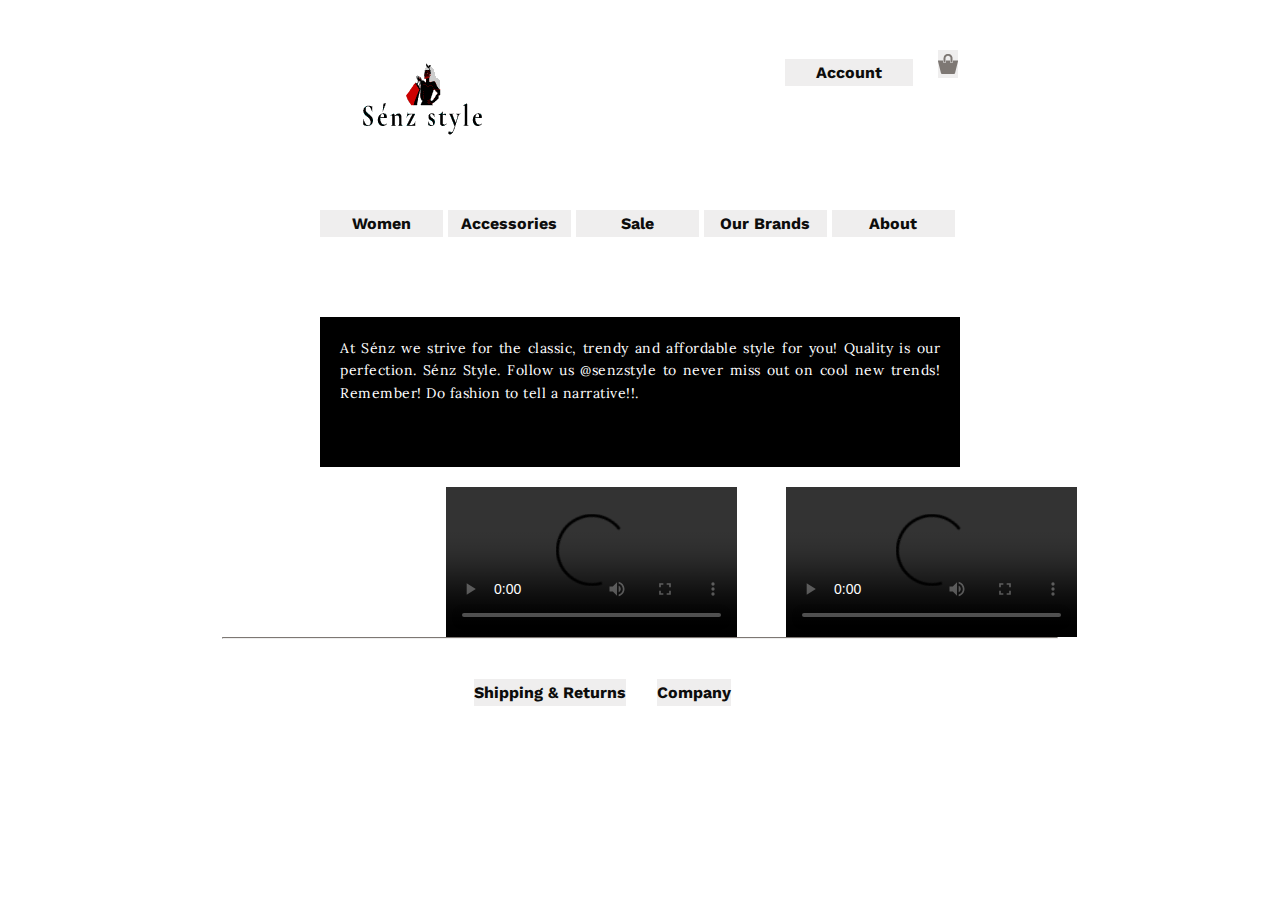
==== web_moble_joan/about.html @ b581e776 "deploy" ====
<!doctype html>
<html>
<head>
<meta charset="utf-8">
<meta name="viewport" content="width=device-width, initial-scale=1">

<title>Sénz Style</title>
<link href="css/style.css" rel="stylesheet" type="text/css">
	
<link href="https://fonts.googleapis.com/css?family=Montserrat: 100,200,300,400,500,600,700,800,900" rel="stylesheet">

<link href="https://fonts.googleapis.com/css?family=Work+Sans: 100,200,300,400,500,600,700,800,900" rel="stylesheet">

<link href="https://fonts.googleapis.com/css?family=Lora: 100,200,300,400,500,600,700,800,900" rel="stylesheet">
	
</head>

<body>

<!--Start Wrapper-->
<div id="wrapper">

<!--Start Header-->
<header>

<!--HAMBURGER-->
<label class="toggle" for="toggle">&#9776; <span>Menu</span></label>
<input class="toggle" id="toggle" type="checkbox">
	
<div id="logo"><a href="index.html"><img src="image/logo-mini-gif copy.gif" alt=""/></a></div>
	
<nav id="topNav">
    <ul>
	<li id="headNavItem1"><a href="#">Account</a></li>
	<li id="headNavItem2"><a href="#"><img src="image/download.png" alt=""/></a></li>
    </ul>
</nav>
	
<!-- Main Navigation-->	
<nav id="mainNav">
    <ul>
    <li class="navItem"><a href="women.html">Women</a></li>
    <li class="navItem"><a href="#">Accessories</a></li>
    <li class="navItem"><a href="#">Sale</a></li>
    <li class="navItem"><a href="brands.html">Our Brands</a></li>
    <li class="navItem"><a href="about.html">About</a></li>
    </ul>	
</nav>
	
</header>	

<!--Start Main Content-->
<div id="contentAbout">

    <div id="aboutCopyContainer">
	    <div id="aboutCopy">
	    <h4>At Sénz we strive for the classic, trendy and affordable style for you! Quality is our perfection. Sénz Style. Follow us @senzstyle to never miss out on cool new trends!
			   Remember! Do fashion to tell a narrative!!.

		  </h4>
	    </div>
	</div>

    <div id="aboutGroup" >
<video id="aboutFilmR" class="aboutIcon" title="Sénz Style" preload="auto" controls="controls" autoplay="autoplay" loop="loop" >
  <source src="videos/video-2.mp4" type="video/mp4">
  <p>Winter model</p>
</video> 
<div class="overlayAbout">Puffy jacket 499Kr</div>
<video id="aboutFilmL" class="aboutIcon" title="Sénz Style" preload="auto" controls="controls" autoplay="autoplay" loop="loop" >
  <source src="videos/video-2.mp4" type="video/mp4">
  <p>Winter model</p>
</video>
<div class="overlayAbout">Welcoming winter</div>
	</div>	
	
	
  </div>

</div>


<!--Footer Divider-->
<hr>

<!--Start Footer-->
<footer>
<nav id="footerNav">
    <ul>
    <li class="centerAlign" id="footNavItem1"><a href="#">Shipping & Returns</a></li>
    <li class="centerAlign"><a href="#">Company</a></li>
	</ul>
</nav>	
	
</footer>
	
<!--End Wrapper-->
	
</body>
</html>
---- web_moble_joan/css/style.css ----
@charset "utf-8";
/* CSS Document */

/*/////////GENERAL STYLES/////////*/
body {font-family:'Work Sans', "san-serif";}

img {max-width:100%; height:auto; display: block;}

/*button font*/
h3 {margin: 0px auto; font-family: 'Work Sans', "san-serif"; color: white;font-weight: 600; font-size: 14px; }

/*about and brand copy*/
h4 {margin: 0px auto; font-family: 'Lora', "serif"; color: white; font-weight: 400; font-size: 14px; line-height: 1.6; letter-spacing: .5px;}

/*sub navigation*/
h6 {margin: 0px auto; font-family: 'Work Sans', "san-serif"; color: #000000; font-weight: 500; font-size: 14px; text-align: left; }

p {margin: 0px auto; font-family: 'Work Sans', "san-serif"; color: #000000; font-weight: 400; font-size: 12px;}

/*get rid of default list styles*/ 
ul {list-style-type:none; margin: 0px auto; padding-left:0;}

.fontLight {color:white;}


.container {position: relative;}
.centerAlign {text-align: center;}


.circleWhite {float:left; height: 10px; width: 10px; margin-right:5px; background-color: #ffffff; border:1px solid #ffffff; border-radius: 50%;}
	
.circleBlack {float:left; height: 10px; width: 10px; margin-right:5px; background-color: #000000; border:1px solid #000000; border-radius: 50%;}
	
.circleNavy {float:left; height: 10px; width: 10px; margin-right:5px; background-color: #000033; border:1px solid #050570; border-radius: 50%;}

.circlePink {float:left; height: 10px; width: 10px; margin-right:5px; background-color: pink; border:1px solid #D9B7B7; border-radius: 50%;}

.circleGray {float:left; height: 10px; width: 10px; margin-right:5px; background-color: gray; border:1px solid #7D7773; border-radius: 50%;}
	
.circleBlue {float:left; height: 10px; width: 10px; margin-right:5px; background-color: powderblue#0B07A8; border-radius: 50%;}  
	
.circleOrange {float:left; height: 10px; width: 10px; margin-right:5px; background-color: orangered; border:1px solid #EF9513; border-radius: 50%;}
	
.circleRed {float:left; height: 10px; width: 10px; margin-right:5px; background-color: darkred; border:1px solid #570909; border-radius: 50%;}

/*/////////START MOBILE/////////*/

#wrapper {max-width:970px; margin: 0px auto;}


li {display:block; background-color: #efeeee;}

li a {display:block; padding: 4px 0px; text-align: center; text-decoration-style: solid; margin-bottom: 1px;}

/*width for image, not container*/
li a img {width: 4%;margin: 0 auto;}

/*unvisited link*/
a:link {color:rgba(13,13,12,1.00); text-decoration: none;font-weight: 700; font-size: 16px;}
/*visited link*/
a:visited {color:rgb(13,13,12,1.00);}
/*mouse over link*/
a:hover {color:rgb(18,18,17,1.00);}
/*selected link*/
a:active {color:rgb(217,212,211,1.00);}


nav {display:none;} 

#footerNav {display: block}

input.toggle,.toggle span {display: none;} 
input[type=checkbox]:checked ~ nav,  label.toggle {display: block; cursor: pointer;}


/*POPUP*/
.popup {
	position: relative;
	display: inline-block;
    font-family: 'Work Sans', "san-serif";
	color:rgb(125,119,115);
	font-weight: 500; 
	font-size: 14px;
	margin-bottom: 5px;
    cursor: pointer;
    -webkit-user-select: none;
    -moz-user-select: none;
    -ms-user-select: none;
    user-select: none;

}

.popup .popupTable {
    visibility: hidden;
    position: absolute;
    z-index: 1;
    background-color: white;
    top:-150px;
    left:0%;
    margin: 0px auto;
}

.popup .show {
    visibility: visible;
    -webkit-animation: fadeIn 1s;
    animation: fadeIn 1s;
}

/* Add animation (fade in the popup) --commented this out in desktop query*/
@-webkit-keyframes fadeIn {
    from {opacity: 0;} 
    to {opacity: 1;}
}

@keyframes fadeIn {
    from {opacity: 0;}
    to {opacity:1 ;}
}

table, th, td {
    border: 1px solid black;
    border-collapse: collapse;
    text-align: center;    
}
table {
    width: 100%;
}



/*HEADER*/
header {margin: 0px auto 20px auto;}


#logo {width:60%; margin: 0 auto 5px auto;}

#topNav  {width:100%; margin-bottom: 20px;}

#headNavItem1 {width: 100%;}
#headNavItem2 {width: 100%;}

#mainNav {clear: both; width: 100%; margin: 0px auto;}

.navItem {width: 100%;}

/*HOME*/

#contentHome {width: 100% ; margin: 0px auto 50px auto;}

#homeImage {width: 100%; margin: 0px auto; text-align: center;}

.overlayHome {position: absolute; top: 20%; right: 57%; text-align: right; color: ivory; font-family: 'Montserrat'; font-size: 30px; font-weight: 800;}

/*////Women(Product Category)////*/

#contentProduct {margin-bottom: 50px;}

#sorterCategory {text-align: center;}

#navPath {display: block; margin-bottom: 5px;}

#sortBy {display: block; margin-bottom: 5px;}

#refineSearch {display: none;}

#productCategory {width: 100%;}

.productRow {background-color: white;}

.product {display: block; width: 100%;text-align: center; margin-bottom: 1px;}

.product img {margin-bottom: 5px;}

.product:last-child { margin-right: 0%;}

.colorGroup {display: block; width: 100%; padding:5px 0px 15px; margin-bottom: 5px;}


/*////Accessories(Product Category)////*/

#contentProduct {margin-bottom: 50px;}

#sorterCategory {text-align: center;}

#navPath {display: block; margin-bottom: 5px;}

#sortBy {display: block; margin-bottom: 5px;}

#refineSearch {display: none;}

#productCategory {width: 100%;}

.productRow {background-color: white;}

.product {display: block; width: 100%;text-align: center; margin-bottom: 1px;}

.product img {margin-bottom: 5px;}

.product:last-child { margin-right: 0%;}

.colorGroup {display: block; width: 100%; padding:5px 0px 15px; margin-bottom: 5px;}


/*////Product Detail////*/
#contentProductDetail {margin-bottom: 50px;}

#sorterDetail {width: 100%; margin: 0px auto 5px;}

#imageGroup {display: block; width: 100%; margin: 0px auto 5px;}

#thumbGroup {disply: none;}

.thumbnail { display: none;}

.productImage {width: 100%;}

#productParameters {display: block; width: 100%;}

.colorGroupDetail {display: block; width: 100%;padding-bottom: 5px; margin: 15px auto 15px;}

.dropdown {display: block; padding: 2px; border: solid 1px black; text-align: left; margin-bottom: 15px;}

.buy {display: block; padding: 10px; text-align: center; margin-bottom: 20px; background-color: #000000;}


/*////Sale(Product Category)////*/

#contentProduct {margin-bottom: 50px;}

#sorterCategory {text-align: center;}

#navPath {display: block; margin-bottom: 5px;}

#sortBy {display: block; margin-bottom: 5px;}

#refineSearch {display: none;}

#productCategory {width: 100%;}

.productRow {background-color: white;}

.product {display: block; width: 100%;text-align: center; margin-bottom: 1px;}

.product img {margin-bottom: 5px;}

.product:last-child { margin-right: 0%;}

.colorGroup {display: block; width: 100%; padding:5px 0px 15px; margin-bottom: 5px;}


/*////Product Detail////*/
#contentProductDetail {margin-bottom: 50px;}

#sorterDetail {width: 100%; margin: 0px auto 5px;}

#imageGroup {display: block; width: 100%; margin: 0px auto 5px;}

#thumbGroup {disply: none;}

.thumbnail { display: none;}

.productImage {width: 100%;}

#productParameters {display: block; width: 100%;}

.colorGroupDetail {display: block; width: 100%;padding-bottom: 5px; margin: 15px auto 15px;}

.dropdown {display: block; padding: 2px; border: solid 1px black; text-align: left; margin-bottom: 15px;}

.buy {display: block; padding: 10px; text-align: center; margin-bottom: 20px; background-color: #000000;}

/*////Brands////*/

#contentBrands {width: 100%; margin-bottom: 50px;}
	
#brandImageContainer{width: 100%; margin: 0px auto 40px;}

#fairTradeImage {display: block; }

#brandCopyContainer {display: block; height: 256px; background-color: #000000;}
	
#brandCopy {padding: 15px; text-align: justify; line-height: 1.3; letter-spacing: .5px;}

.brandLogoRow {height: 482px; margin-bottom: 20px;}
	
.brandLogoContainer,.brandLogoContainerR { height: 94px; margin-bottom: 20px; }

.brandLogo {float: left; width: 49%; margin-right: 0%;}


/*////About////*/

#contentAbout {width: 100%; margin-bottom: 50px; }
	
#aboutCopyContainer {width: 100%; margin: 0px auto 20px; background-color: #000000;}
	
#aboutCopy {padding: 20px; text-align: justify;}

#aboutFilm{display: block; width: 100%; margin: 0px auto;padding: 0;}

.aboutIcon {display: inline-block; position: relative; width: 40%; margin-right: 1%;  }
	
.aboutIcon:last-child {margin-right: 0%;}

.overlayAbout {position: absolute; top: 70%; left: 10%; right: 10%; text-align: center; font-family: 'impact', "serif"; color: white; font-weight: 600; font-size: 12px; letter-spacing: 1px;}
	

/*////BREAK////*/

hr {width: 100%; border-top: 1px solid rgb(125,119,115); margin-bottom: 40px;}

/*////FOOTER////*/

#footerNav {width: 100%; margin: 0px auto;}


/*////DESKTOP//////////////////////////////////////////////////////*/
@media (min-width: 768px) {
	
/*remove top margin for mobile*/	
#wrapper {width:970px; margin-top:45px; margin-left: auto; margin-right: auto;}

/*convert to horizontal*/
li {display:inline-block; background-color: efeeee}
	
li a {display:block; padding: 4px 0px; margin: 0px auto; text-align: center; text-decoration-style:solid;}
	
li a img {width: 100%;} 
	
	
/*unvisited link*/
a:link {color: rgba(13,13,12,1.00); text-decoration: none; font-weight: 700; font-size: 16px;}
/*visited link*/
a:visited {color: rgba(13,13,12,1.00);}
/*mouse over link*/
a:hover {color: rgba(18,18,17,1.00);}
/*selected link*/
a:active {color: rgba(217,212,211,1.00);}
	
/* show the nav on desktop*/
nav {display:block;}
	
input.toggle,label.toggle {display: none;}
	

/*POPUP*/
.popup {
	position: relative;
	display: inline-block;
    font-family: 'Work Sans', "san-serif";
	color:rgb(125,119,115);
	font-weight: 500; 
	font-size: 14px;
	margin-bottom: 5px;
    cursor: pointer;
    -webkit-user-select: none;
    -moz-user-select: none;
    -ms-user-select: none;
    user-select: none;

}

.popup .popupTable {
    visibility: hidden;
    position: absolute;
    z-index: 1;
    background-color: white;
    top:-165px;
    left:-240%;
    margin: 0px auto;
}

.popup .show {
    visibility: visible;
    -webkit-animation: fadeIn 1s;
    animation: fadeIn 1s;
}

/* Do I need this here:?Add animation (fade in the popup)
	
@-webkit-keyframes fadeIn {
    from {opacity: 0;} 
    to {opacity: 1;}
}

@keyframes fadeIn {
    from {opacity: 0;}
    to {opacity:1 ;}
}
*/

table, th, td {
    border: 1px solid black;
    border-collapse: collapse;
    text-align: center;    
}
table {
    width: 400px;
} 


/*Header*/
header {margin: 0 auto 80px auto;}

#logo {float: left; width:23.7113402062%; margin: 0px 24.3298969072% 65px 16.9072164948%;}

/*was width:174px*/
#topNav  {float:left; width:17.9381443299%; height: 20px; margin-top: 5px;}
	
/* % is based off topNav width:174 */
#headNavItem1 {width: 73.5632183908%; margin-right: 11.4942528736%;}
#headNavItem2 {width: 11.4942528736%;}
	
#mainNav {clear: both; width: 65.9793814433%; margin: 0px auto;}

/* % is based off mainNav width:640px */
.navItem {width: 19.21875%;}


/*////Home////*/
#contentHome {margin-bottom: 50px;}

#homeImage {width: 65.9793814433%; margin: 0px auto; text-align: center;}
	
.overlayHome {width: 20%; position: absolute; top: 20%; right: 57%; text-align: right; color: ivory; font-family: 'Montserrat'; font-size: 30px; font-weight: 700;}
	
/*////Women////*/
	
/*bottom margin not being recognized by hr tag, why?*/
#contentProduct {height: 518px;}

#sorterCategory {width: 49.2783505155%; height: 20px; margin: 0px auto 10px 328px; }
	
/* % based on sorterCategory width:478 */
#navPath {float: left; width: 62.7615062762%; margin-right: 5.85774058577%; text-align: left;}

/* % based on sorterCategory width:478 */
#sortBy {display: inline; float: left; width: 31.3807531381%; text-align: left;}
	
#refineSearch {display: inline-block; float: left; width: 15.4639175258%; height: 235px; margin: 0px 1.44329896907% 0px 16.9072164948%;}

#productCategory {float: left; width: 49.2783505155%; height: 502px; margin-bottom: 40px;}
	
/* % based on productCategory width:478 */	
.productRow {float: left; width: 100%; height: 234px; margin-bottom: 20px;}
	
.product {float: left; width: 31.380753138%; margin-right: 2.92887029289%;}
	
.product img {margin-bottom: 5px;}
	
.product:last-child {margin-right: 0%;}
	
.colorGroup {float: left; width: 100%; padding: 0px;margin-bottom: 5px;}
	
.colorCircle {float:left; width: 5%; margin-right: 5px;}

/*////Accessories////*/
	
#contentProduct {height: 518px;}

#sorterCategory {width: 49.2783505155%; height: 20px; margin: 0px auto 10px 328px; }
	
/* % based on sorterCategory width:478 */
#navPath {float: left; width: 62.7615062762%; margin-right: 5.85774058577%; text-align: left;}

/* % based on sorterCategory width:478 */
#sortBy {display: inline; float: left; width: 31.3807531381%; text-align: left;}
	
#refineSearch {display: inline-block; float: left; width: 15.4639175258%; height: 235px; margin: 0px 1.44329896907% 0px 16.9072164948%;}

#productCategory {float: left; width: 49.2783505155%; height: 502px; margin-bottom: 40px;}
	
.productRow {float: left; width: 100%; height: 234px; margin-bottom: 20px;}
	
.product {float: left; width: 31.380753138%; margin-right: 2.92887029289%;}
	
.product img {margin-bottom: 5px;}
	
.product:last-child {margin-right: 0%;}
	
.colorGroup {float: left; width: 100%; padding: 0px;margin-bottom: 5px;}
	
.colorCircle {float:left; width: 5%; margin-right: 5px;}
	
	
/*////Sale////*/
	
#contentProduct {height: 518px;}

#sorterCategory {width: 49.2783505155%; height: 20px; margin: 0px auto 10px 328px; }
	
#navPath {float: left; width: 62.7615062762%; margin-right: 5.85774058577%; text-align: left;}

#sortBy {display: inline; float: left; width: 31.3807531381%; text-align: left;}
	
#refineSearch {display: inline-block; float: left; width: 15.4639175258%; height: 235px; margin: 0px 1.44329896907% 0px 16.9072164948%;}

#productCategory {float: left; width: 49.2783505155%; height: 502px; margin-bottom: 40px;}
	
.productRow {float: left; width: 100%; height: 234px; margin-bottom: 20px;}
	
.product {float: left; width: 31.380753138%; margin-right: 2.92887029289%;}
	
.product img {margin-bottom: 5px;}
	
.product:last-child {margin-right: 0%;}
	
.colorGroup {float: left; width: 100%; padding: 0px;margin-bottom: 5px;}
	
.colorCircle {float:left; width: 5%; margin-right: 5px;}


	
/*////Product Detail////*/
#contentProductDetail {height: 443px; margin-bottom: 50px;}

/*adding height here returned bottom margin visibility*/
#sorterDetail {height: 20px; margin: 0px 0px 20px 16.9072164948%;}

/* original width:396px */
#imageGroup { float: left; width: 40.824742268%; height: 403px; margin: 0px 2.0618556701% 0px 16.9072164948%;}

/*based on imageGroup width:396px */
#thumbGroup {float: left; width: 17.1717171717%; margin-right: 5.05050505051%;}

.thumbnail { display: block; width: 100%; margin-bottom: 20px;}

.productImage {float: left; width: 77.2727272727%;}

#productParameters {float: left; width: 23.9175257732%;}
	
.colorGroupDetail {float: left; width: 100%; margin: 15px auto 15px;}
	
.dropdown {clear: both; display:block; padding: 2px; border: solid 1px #000000; text-align: left; margin-bottom: 15px;}
	
.buy {display: block; padding: 10px; text-align: center; margin-bottom: 20px; background-color: black;}

/*////Brands////*/

#contentBrands {height: 440px; margin-bottom: 50px;}
	
#brandImageContainer{width: 65.9794%; height: 230px; margin: 0px auto 40px;}

#fairTradeImage {float: left; width: 40%;}

#brandCopyContainer {float: left; width: 60%; height: 256px; background-color: #000000;}
	
#brandCopy {padding: 16px; text-align: justify;}

.brandLogoRow {width: 85.9794%; height: 75px; margin: 20px auto; }
	
	
.brandLogoContainer {float: left; width: 59%; height: 75px; margin-right: 5%;}

.brandLogo {float: right; width: 48%; margin-right: 0%;}



	
/*////About////*/	
#contentAbout {margin-bottom: 60px; }
	
/*need height to hold copy*/
#aboutCopyContainer {width: 65.9794%; height: 150px; margin: 0px auto 20px; background-color: #000000;}
	
#aboutCopy {margin: 0px auto; padding: 20px; text-align: justify;}

#aboutFilm{width: 50.9794%; height: 292px; margin: 0px auto;}

.aboutIcon {position: relative; float: right; width: 30%; margin-right: 5%}
	
.aboutIcon:last-child {margin-right: 0%;}
	
.overlayAbout {position: absolute; top: 72%; left: 10%; right: 10%; text-align: center; font-family: 'Impact', "serif"; color: white; font-weight: 700; font-size: 18px; letter-spacing: 1px;}
	

	
/*////Footer////*/

/* original width 640px */
hr {border-top: 1px solid rgb(125,119,115);width: 65.9794%; padding: 0px; margin-bottom: 40px;}

/* original width: 255px */
#footerNav {width: 26.2886597938%; margin: 0px auto;}

/* based on footerNav width:255px */
#footNavItem1 {margin-right: 7.8431372549%;}



	


}
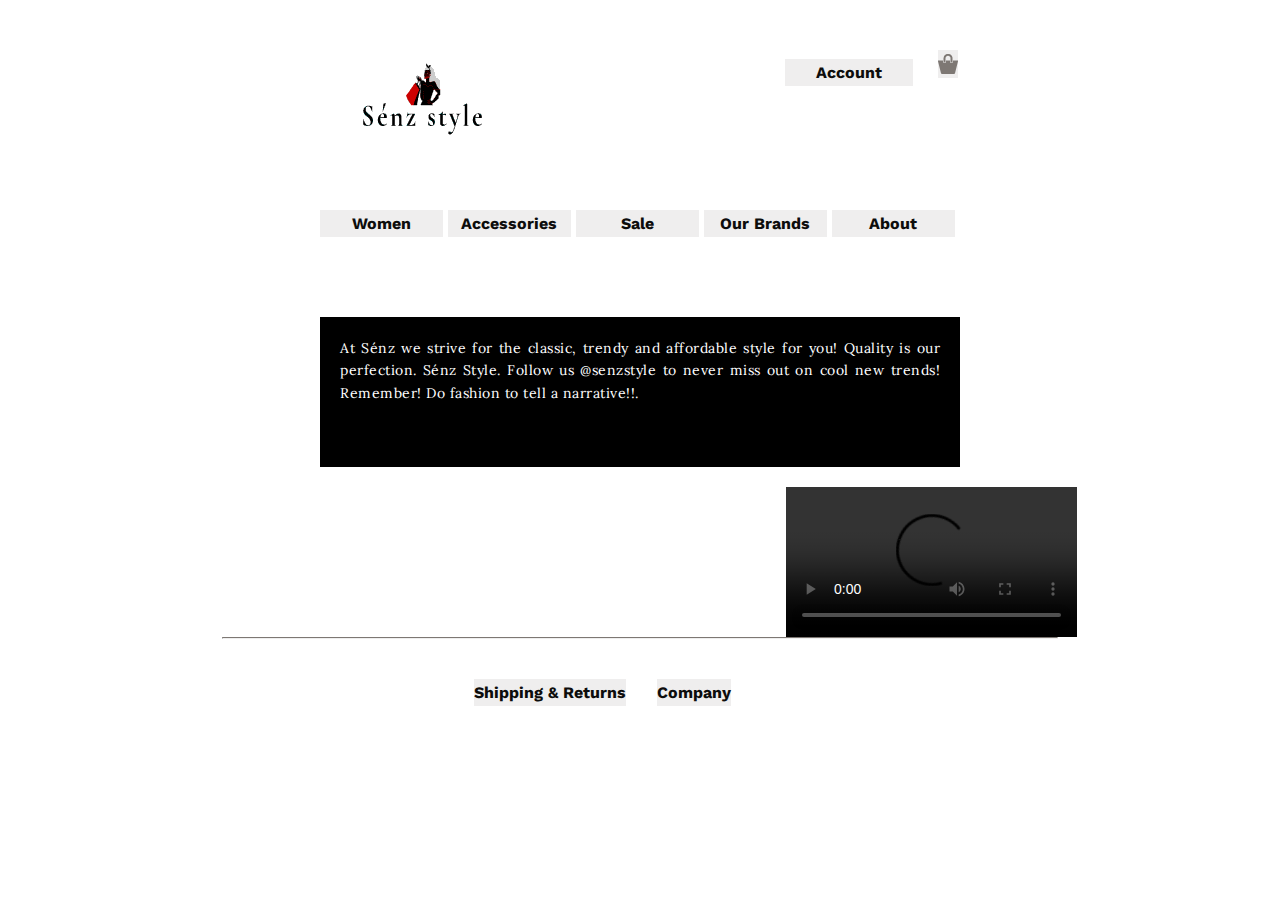
==== commit 91b88469: "push" ====
--- a/web_moble_joan/about.html
+++ b/web_moble_joan/about.html
@@ -62,10 +62,7 @@
 	</div>
 
     <div id="aboutGroup" >
-<video id="aboutFilmR" class="aboutIcon" title="Sénz Style" preload="auto" controls="controls" autoplay="autoplay" loop="loop" >
-  <source src="videos/video-2.mp4" type="video/mp4">
-  <p>Winter model</p>
-</video> 
+
 <div class="overlayAbout">Puffy jacket 499Kr</div>
 <video id="aboutFilmL" class="aboutIcon" title="Sénz Style" preload="auto" controls="controls" autoplay="autoplay" loop="loop" >
   <source src="videos/video-2.mp4" type="video/mp4">
--- a/web_moble_joan/css/style.css
+++ b/web_moble_joan/css/style.css
@@ -335,7 +335,7 @@
 /*mouse over link*/
 a:hover {color: rgba(18,18,17,1.00);}
 /*selected link*/
-a:active {color: rgba(217,212,211,1.00);}
+a:active {color: rgba(117, 37, 81, 0.452);}
 	
 /* show the nav on desktop*/
 nav {display:block;}
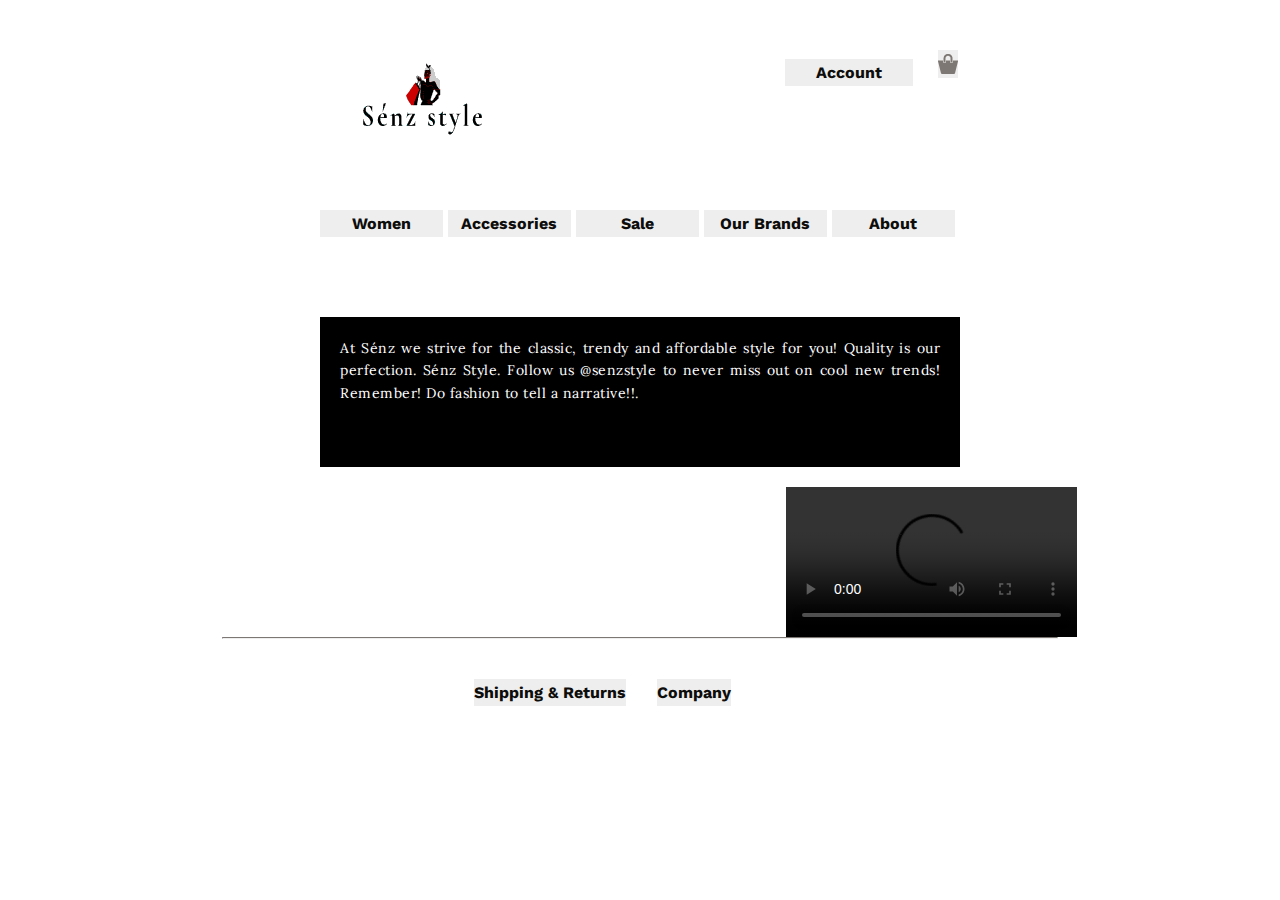
==== commit c3370535: "p" ====
--- a/web_moble_joan/about.html
+++ b/web_moble_joan/about.html
@@ -31,8 +31,8 @@
 	
 <nav id="topNav">
     <ul>
-	<li id="headNavItem1"><a href="#">Account</a></li>
-	<li id="headNavItem2"><a href="#"><img src="image/download.png" alt=""/></a></li>
+	<li id="headNavItem1"><a href="index.html">Account</a></li>
+	<li id="headNavItem2"><a href="productdetail.html"><img src="image/download.png" alt=""/></a></li>
     </ul>
 </nav>
 	
@@ -40,8 +40,8 @@
 <nav id="mainNav">
     <ul>
     <li class="navItem"><a href="women.html">Women</a></li>
-    <li class="navItem"><a href="#">Accessories</a></li>
-    <li class="navItem"><a href="#">Sale</a></li>
+    <li class="navItem"><a href="accessories.html">Accessories</a></li>
+    <li class="navItem"><a href="sale.html">Sale</a></li>
     <li class="navItem"><a href="brands.html">Our Brands</a></li>
     <li class="navItem"><a href="about.html">About</a></li>
     </ul>	
@@ -85,7 +85,7 @@
 <nav id="footerNav">
     <ul>
     <li class="centerAlign" id="footNavItem1"><a href="#">Shipping & Returns</a></li>
-    <li class="centerAlign"><a href="#">Company</a></li>
+    <li class="centerAlign"><a href="women.html">Company</a></li>
 	</ul>
 </nav>	
 	
--- a/web_moble_joan/css/style.css
+++ b/web_moble_joan/css/style.css
@@ -202,19 +202,19 @@
 
 
 /*////Product Detail////*/
-#contentProductDetail {margin-bottom: 50px;}
-
-#sorterDetail {width: 100%; margin: 0px auto 5px;}
-
-#imageGroup {display: block; width: 100%; margin: 0px auto 5px;}
-
-#thumbGroup {disply: none;}
+#contentproductdetail {margin-bottom: 50px;}
+
+#sorterdetail {width: 100%; margin: 0px auto 5px;}
+
+#imagegroup {display: block; width: 100%; margin: 0px auto 5px;}
+
+#thumbgroup {disply: none;}
 
 .thumbnail { display: none;}
 
 .productImage {width: 100%;}
 
-#productParameters {display: block; width: 100%;}
+#productparameters {display: block; width: 100%;}
 
 .colorGroupDetail {display: block; width: 100%;padding-bottom: 5px; margin: 15px auto 15px;}
 
@@ -225,17 +225,17 @@
 
 /*////Sale(Product Category)////*/
 
-#contentProduct {margin-bottom: 50px;}
-
-#sorterCategory {text-align: center;}
-
-#navPath {display: block; margin-bottom: 5px;}
-
-#sortBy {display: block; margin-bottom: 5px;}
-
-#refineSearch {display: none;}
-
-#productCategory {width: 100%;}
+#contentproduct {margin-bottom: 50px;}
+
+#sortercategory {text-align: center;}
+
+#navpath {display: block; margin-bottom: 5px;}
+
+#sortby {display: block; margin-bottom: 5px;}
+
+#refinesearch {display: none;}
+
+#productcategory {width: 100%;}
 
 .productRow {background-color: white;}
 
@@ -261,9 +261,9 @@
 
 .productImage {width: 100%;}
 
-#productParameters {display: block; width: 100%;}
-
-.colorGroupDetail {display: block; width: 100%;padding-bottom: 5px; margin: 15px auto 15px;}
+#productparameters {display: block; width: 100%;}
+
+.colorgroupdetail {display: block; width: 100%;padding-bottom: 5px; margin: 15px auto 15px;}
 
 .dropdown {display: block; padding: 2px; border: solid 1px black; text-align: left; margin-bottom: 15px;}
 
@@ -273,13 +273,13 @@
 
 #contentBrands {width: 100%; margin-bottom: 50px;}
 	
-#brandImageContainer{width: 100%; margin: 0px auto 40px;}
+#brandimagecontainer{width: 100%; margin: 0px auto 40px;}
 
 #fairTradeImage {display: block; }
 
-#brandCopyContainer {display: block; height: 256px; background-color: #000000;}
-	
-#brandCopy {padding: 15px; text-align: justify; line-height: 1.3; letter-spacing: .5px;}
+#brandcopycontainer {display: block; height: 256px; background-color: #000000;}
+	
+#brandcopy {padding: 15px; text-align: justify; line-height: 1.3; letter-spacing: .5px;}
 
 .brandLogoRow {height: 482px; margin-bottom: 20px;}
 	
@@ -296,7 +296,7 @@
 	
 #aboutCopy {padding: 20px; text-align: justify;}
 
-#aboutFilm{display: block; width: 100%; margin: 0px auto;padding: 0;}
+#aboutFilm{display: round; width: 100%; margin: 0px auto;padding: 0;}
 
 .aboutIcon {display: inline-block; position: relative; width: 40%; margin-right: 1%;  }
 	
